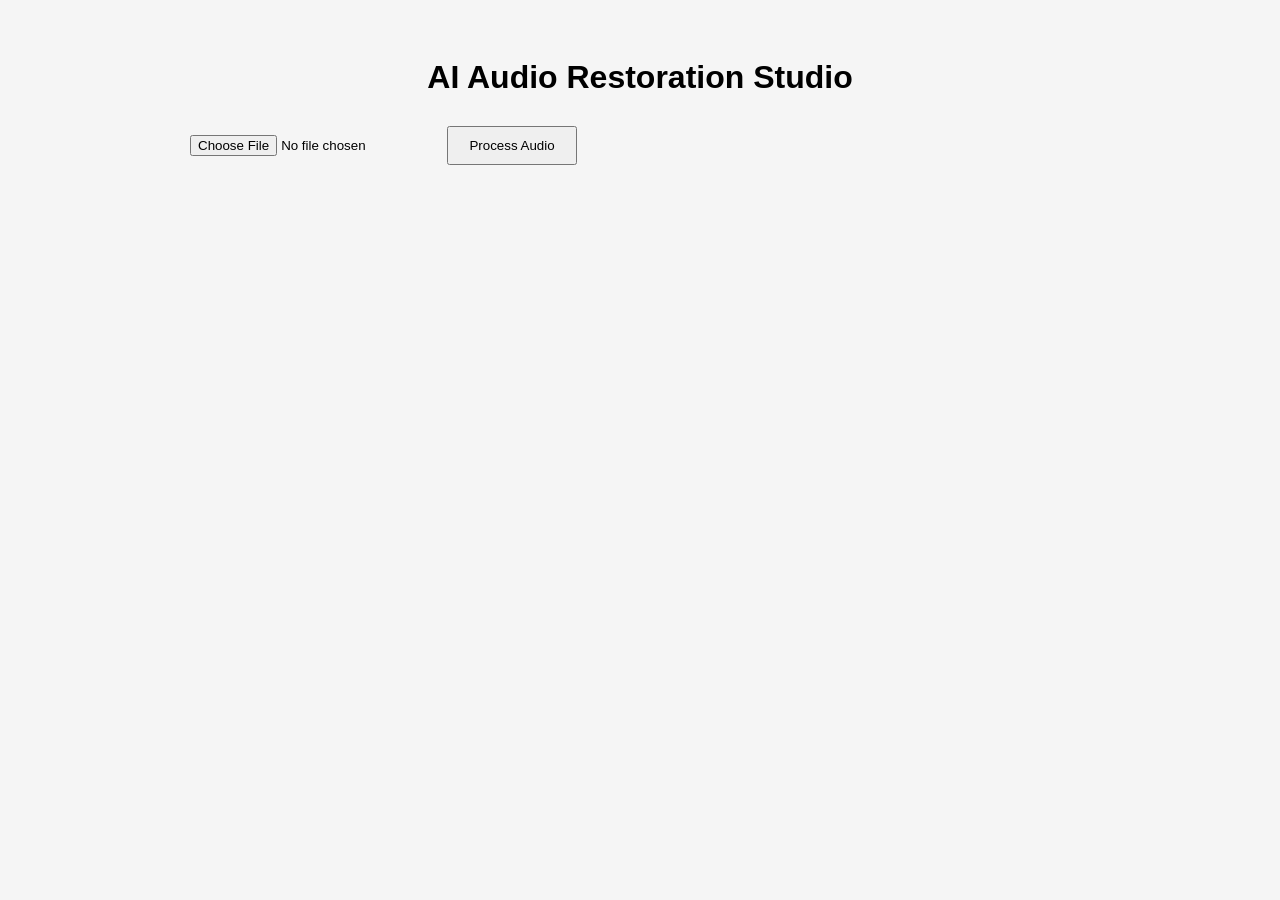
==== templates/index.html @ c3640d5e "Debugged UI" ====
<!DOCTYPE html>
<html>

<head>
    <title>
        AI Audio Restoration Studio
    </title>

    <link
        rel="stylesheet"
        href="/static/style.css"
    >
</head>

<body>

<div class="container">

    <h1>
        AI Audio Restoration Studio
    </h1>

    <form
        id="upload-form"
        enctype="multipart/form-data"
    >

        <input
            type="file"
            id="audio"
            accept=".mp3,.wav"
        >

        <button type="submit">
            Process Audio
        </button>

    </form>

    <div id="results"></div>

</div>

<script>

document
.getElementById("upload-form")
.addEventListener(
"submit",
async function(e){

    e.preventDefault();

    const file =
    document.getElementById("audio")
    .files[0];

    const formData =
    new FormData();

    formData.append(
        "file",
        file
    );

    const response =
    await fetch(
        "/process",
        {
            method:"POST",
            body:formData
        }
    );

    const data =
    await response.json();

    document
    .getElementById("results")
    .innerHTML = `
        <h2>Transcript</h2>
        <p>${data.transcript}</p>

        <h2>Metrics</h2>

        <p>
        Duration:
        ${data.metrics.duration}s
        </p>

        <p>
        Noise Reduction:
        ${data.metrics.noise_reduction_percent}%
        </p>

        <img
            src="${data.waveform}"
            width="700"
        >

        <img
            src="${data.spectrogram}"
            width="700"
        >

        <img
            src="${data.difference_spectrogram}"
            width="700"
        >
    `;
});

</script>

</body>
</html>
---- static/style.css ----
body{
    font-family: Arial, sans-serif;
    background:#f5f5f5;
}

.container{
    width:900px;
    margin:auto;
    padding:30px;
}

h1{
    text-align:center;
}

form{
    margin:30px 0;
}

button{
    padding:10px 20px;
    cursor:pointer;
}

img{
    margin-top:20px;
    max-width:100%;
    border-radius:8px;
}
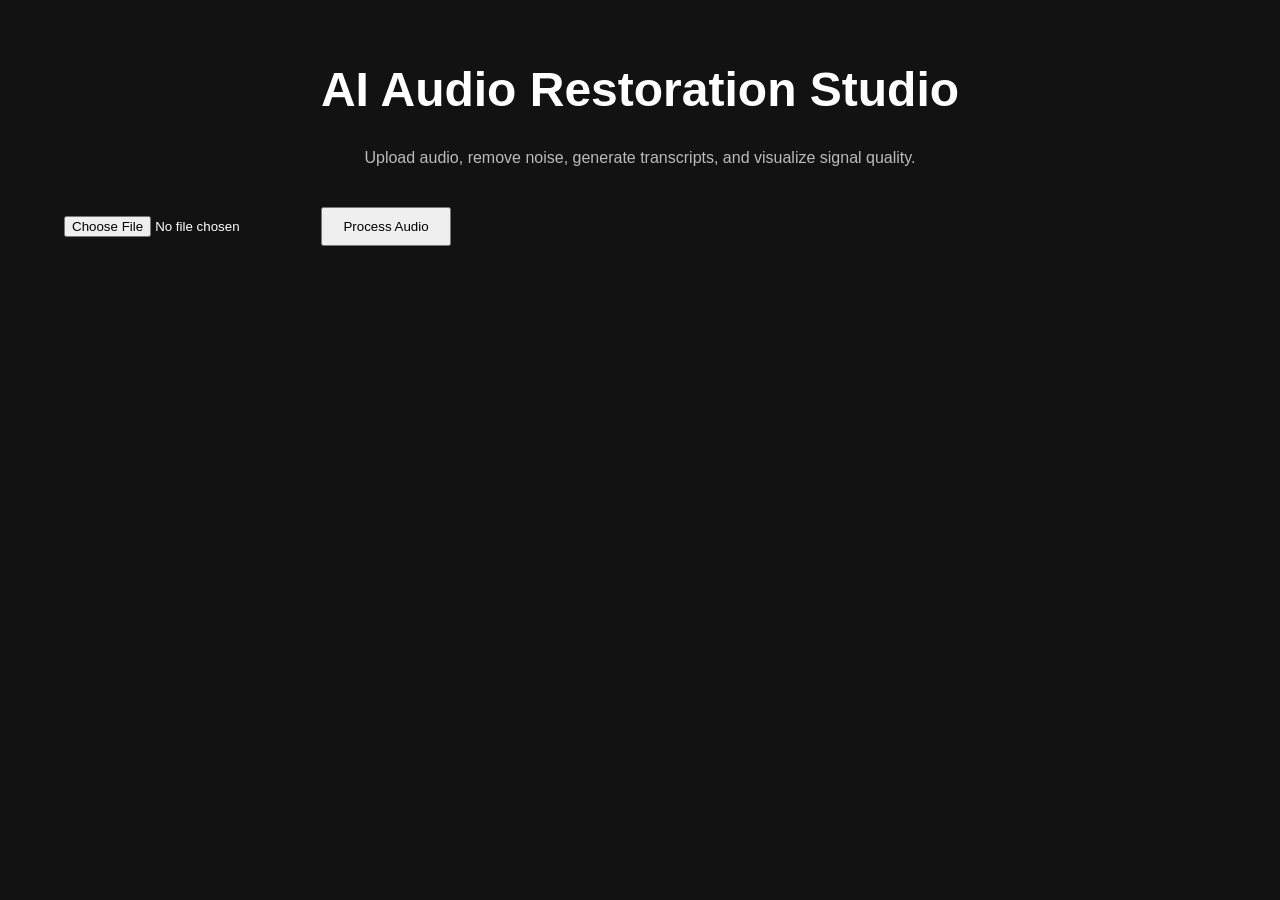
==== commit cfb9f1f9: "UI Updations" ====
--- a/templates/index.html
+++ b/templates/index.html
@@ -2,6 +2,7 @@
 <html>
 
 <head>
+
     <title>
         AI Audio Restoration Studio
     </title>
@@ -10,15 +11,26 @@
         rel="stylesheet"
         href="/static/style.css"
     >
+
 </head>
 
 <body>
 
 <div class="container">
 
-    <h1>
-        AI Audio Restoration Studio
-    </h1>
+    <div class="hero">
+
+        <h1>
+            AI Audio Restoration Studio
+        </h1>
+
+        <p>
+            Upload audio, remove noise,
+            generate transcripts, and
+            visualize signal quality.
+        </p>
+
+    </div>
 
     <form
         id="upload-form"
@@ -29,6 +41,7 @@
             type="file"
             id="audio"
             accept=".mp3,.wav"
+            required
         >
 
         <button type="submit">
@@ -36,6 +49,13 @@
         </button>
 
     </form>
+
+    <div
+        id="loading"
+        style="display:none"
+    >
+        Processing Audio...
+    </div>
 
     <div id="results"></div>
 
@@ -52,8 +72,17 @@
     e.preventDefault();
 
     const file =
-    document.getElementById("audio")
+    document
+    .getElementById("audio")
     .files[0];
+
+    if(!file){
+        return;
+    }
+
+    document
+    .getElementById("loading")
+    .style.display = "block";
 
     const formData =
     new FormData();
@@ -63,54 +92,122 @@
         file
     );
 
-    const response =
-    await fetch(
-        "/process",
-        {
-            method:"POST",
-            body:formData
-        }
-    );
-
-    const data =
-    await response.json();
-
-    document
-    .getElementById("results")
-    .innerHTML = `
+    try {
+
+        const response =
+        await fetch(
+            "/process",
+            {
+                method: "POST",
+                body: formData
+            }
+        );
+
+        const data =
+        await response.json();
+
+        document
+        .getElementById("results")
+        .innerHTML = `
+
+        <h2>Cleaned Audio</h2>
+
+        <audio controls>
+            <source
+                src="${data.cleaned_audio}"
+                type="audio/wav"
+            >
+        </audio>
+
+        <h2>Metrics</h2>
+
+        <div class="metrics-grid">
+
+            <div class="card">
+                <h3>Duration</h3>
+                <p>${data.metrics.duration}s</p>
+            </div>
+
+            <div class="card">
+                <h3>Noise Reduction</h3>
+                <p>${data.metrics.noise_reduction_percent}%</p>
+            </div>
+
+        </div>
+
+        <h2>AI Assessment</h2>
+
+        <div class="card">
+            <p>${data.assessment}</p>
+        </div>
+
         <h2>Transcript</h2>
-        <p>${data.transcript}</p>
-
-        <h2>Metrics</h2>
-
-        <p>
-        Duration:
-        ${data.metrics.duration}s
-        </p>
-
-        <p>
-        Noise Reduction:
-        ${data.metrics.noise_reduction_percent}%
-        </p>
-
-        <img
-            src="${data.waveform}"
-            width="700"
-        >
-
-        <img
-            src="${data.spectrogram}"
-            width="700"
-        >
+
+        <div class="card">
+            <p>${data.transcript}</p>
+        </div>
+
+        <div class="results-grid">
+
+            <div>
+
+                <h2>Waveform</h2>
+
+                <img
+                    src="${data.waveform}"
+                    alt="Waveform"
+                >
+
+            </div>
+
+            <div>
+
+                <h2>Spectrogram</h2>
+
+                <img
+                    src="${data.spectrogram}"
+                    alt="Spectrogram"
+                >
+
+            </div>
+
+        </div>
+
+        <h2>Removed Components</h2>
 
         <img
             src="${data.difference_spectrogram}"
-            width="700"
+            alt="Difference Spectrogram"
         >
-    `;
+
+        `;
+    }
+
+    catch(error){
+
+        document
+        .getElementById("results")
+        .innerHTML = `
+            <h2>Error</h2>
+            <p>
+                Failed to process audio.
+            </p>
+        `;
+
+        console.error(error);
+    }
+
+    finally{
+
+        document
+        .getElementById("loading")
+        .style.display = "none";
+    }
+
 });
 
 </script>
 
 </body>
+
 </html>
--- a/static/style.css
+++ b/static/style.css
@@ -1,29 +1,117 @@
-body{
+body {
+
+    background: #121212;
+
+    color: white;
+
     font-family: Arial, sans-serif;
-    background:#f5f5f5;
+
+    margin: 0;
 }
 
-.container{
-    width:900px;
-    margin:auto;
-    padding:30px;
+.container {
+
+    width: 90%;
+
+    max-width: 1200px;
+
+    margin: auto;
+
+    padding: 30px;
 }
 
-h1{
-    text-align:center;
+.hero {
+
+    text-align: center;
+
+    margin-bottom: 40px;
 }
 
-form{
-    margin:30px 0;
+.hero h1 {
+
+    font-size: 3rem;
 }
 
-button{
-    padding:10px 20px;
-    cursor:pointer;
+.hero p {
+
+    color: #bbbbbb;
 }
 
-img{
-    margin-top:20px;
-    max-width:100%;
-    border-radius:8px;
+button {
+
+    padding: 10px 20px;
+
+    cursor: pointer;
+}
+
+.metrics-grid {
+
+    display: grid;
+
+    grid-template-columns:
+        repeat(
+            auto-fit,
+            minmax(180px, 1fr)
+        );
+
+    gap: 20px;
+
+    margin-top: 20px;
+}
+
+.card {
+
+    background: #1e1e1e;
+
+    padding: 20px;
+
+    border-radius: 12px;
+
+    text-align: center;
+}
+
+.card p {
+
+    font-size: 24px;
+
+    font-weight: bold;
+}
+
+.results-grid {
+
+    display: grid;
+
+    grid-template-columns:
+        1fr 1fr;
+
+    gap: 25px;
+
+    margin-top: 25px;
+}
+
+img {
+
+    width: 100%;
+
+    border-radius: 10px;
+
+    margin-top: 10px;
+}
+
+audio {
+
+    width: 100%;
+
+    margin-top: 15px;
+}
+
+#loading {
+
+    text-align: center;
+
+    font-size: 22px;
+
+    margin-top: 20px;
+
+    font-weight: bold;
 }
